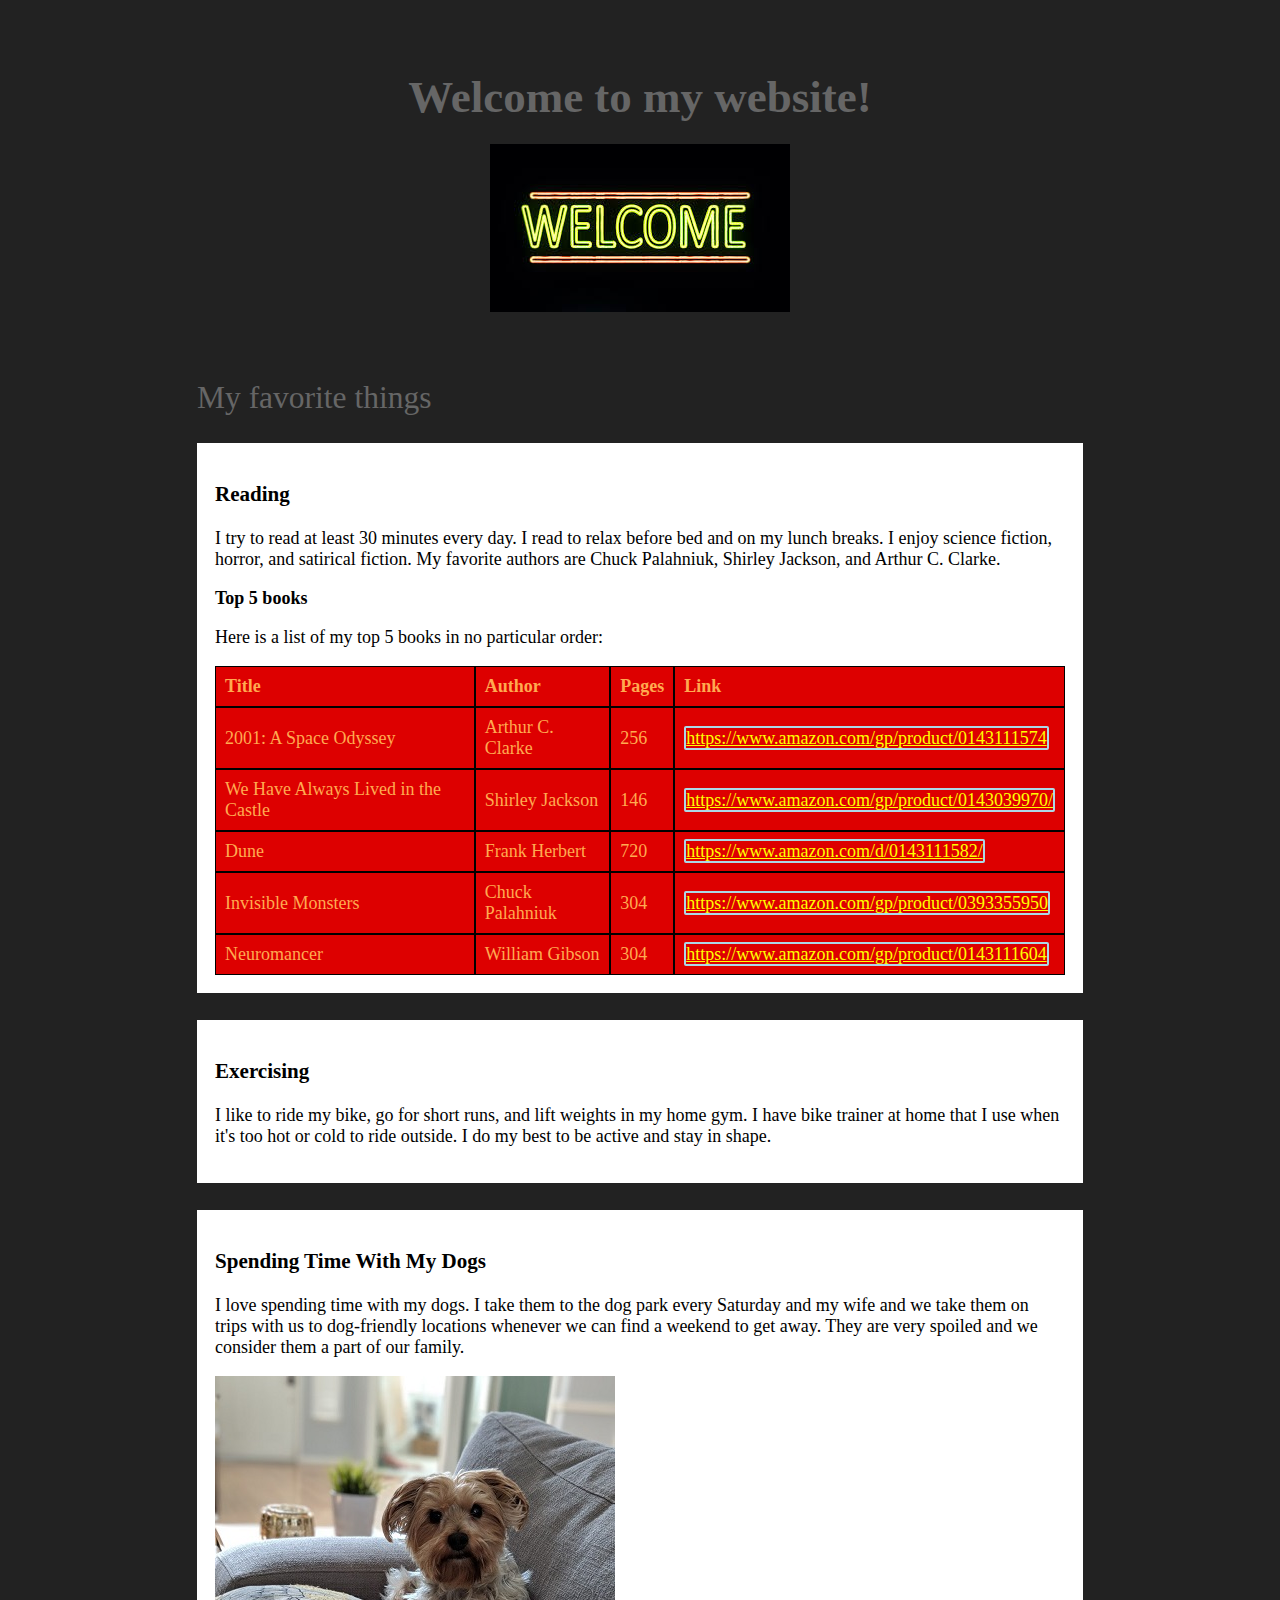
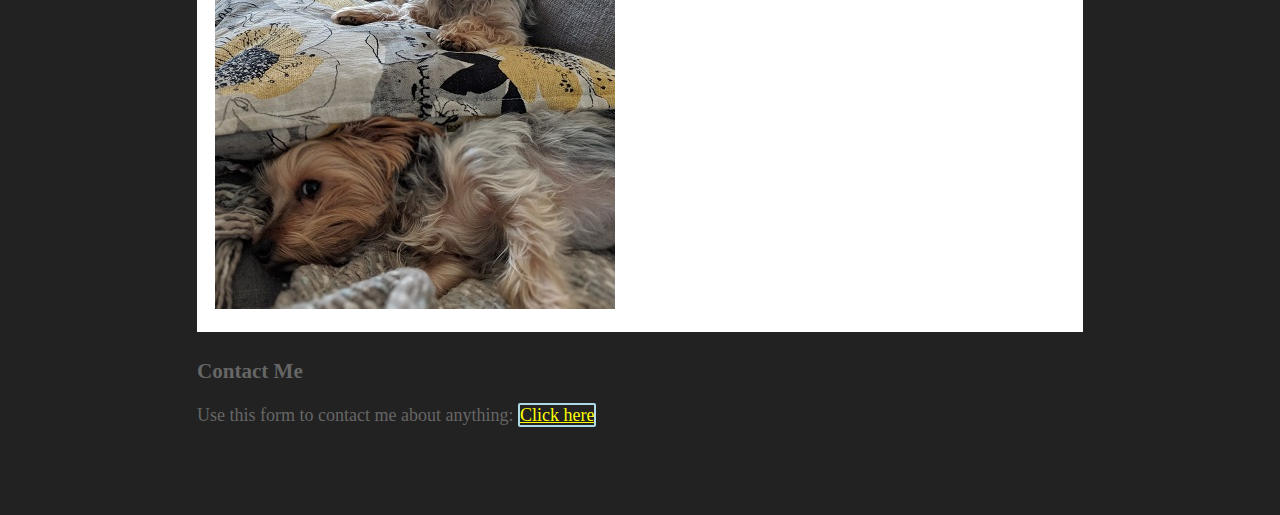
==== index.html @ 31c37859 "Add files via upload" ====
<!DOCTYPE html>
<html lang="en">
<head>
	<meta charset="UTF-8">
	<meta name="viewport" content="width=device-width, initial-scale=1.0">
	<meta http-equiv="X-UA-Compatible" content="ie=edge">
	<title>Assignment #08 | Index</title>
	<link rel="stylesheet" href="main.css">
</head>
<body>
	<header>
		<div class="large-text"><strong>Welcome to my website!</strong></span></div>
		<br>
		<img src="images/welcome.jpg">
	</header>

	<main>
		<div class="medium-text">My favorite things</div>
		<div class="favorite-thing">
			<h3>Reading</h3>
			<p>I try to read at least 30 minutes every day. I read to relax before bed and on my lunch breaks. I enjoy science fiction, horror, and satirical fiction. My favorite authors are Chuck Palahniuk, Shirley Jackson, and Arthur C. Clarke.</p>
		
			<strong>Top 5 books</strong>
			<p>Here is a list of my top 5 books in no particular order:</p>
			<table>
				<tr>
					<td><strong>Title</strong></td>
					<td><strong>Author</strong></td>
					<td><strong>Pages</strong></td>
					<td><strong>Link</strong></td>
				</tr>
				<tr>
					<td>2001: A Space Odyssey</td>
					<td>Arthur C. Clarke</td>
					<td>256</td>
					<td><a href="https://www.amazon.com/gp/product/0143111574">https://www.amazon.com/gp/product/0143111574</a></td>
				</tr>
				<tr>
					<td>We Have Always Lived in the Castle</td>
					<td>Shirley Jackson</td>
					<td>146</td>
					<td><a href="https://www.amazon.com/gp/product/0143039970/">https://www.amazon.com/gp/product/0143039970/</a></td>
				</tr>
				<tr>
					<td>Dune</td>
					<td>Frank Herbert</td>
					<td>720</td>
					<td><a href="https://www.amazon.com/d/0143111582/">https://www.amazon.com/d/0143111582/</a></td>
				</tr>
				<tr>
					<td>Invisible Monsters</td>
					<td>Chuck Palahniuk</td>
					<td>304</td>
					<td><a href="https://www.amazon.com/gp/product/0393355950">https://www.amazon.com/gp/product/0393355950</a></td>
				</tr>
				<tr>
					<td>Neuromancer</td>
					<td>William Gibson</td>
					<td>304</td>
					<td><a href="https://www.amazon.com/gp/product/0143111604">https://www.amazon.com/gp/product/0143111604</a></td>
				</tr>
			</table>
		</div>
	
		<div class="favorite-thing">
			<h3>Exercising</h3>
			<p>I like to ride my bike, go for short runs, and lift weights in my home gym. I have bike trainer at home that I use when it's too hot or cold to ride outside. I do my best to be active and stay in shape.</p>
		</div>
	
		<div class="favorite-thing">
			<h3>Spending Time With My Dogs</h3>
			<p>I love spending time with my dogs. I take them to the dog park every Saturday and my wife and we take them on trips with us to dog-friendly locations whenever we can find a weekend to get away. They are very spoiled and we consider them a part of our family.</p>
			<img src="images/ourpups.jpg">
		</div>
	
		<div id="contact">
			<h3>Contact Me</h3>
			<p>Use this form to contact me about anything: <a href="form.html">Click here</a></p>
		</div>
	</main>

</body>
</html>
---- main.css ----
body {
	background-color: #222222;
	color: #666666;
	font-size: 18px;
	padding: 1em 8em;
}

header, main {
	margin: 1.5em;
	padding: 1em;
}

header {
	text-align: center;
}

a:link, a:visited, a:active {
	border: 2px solid lightblue;
	border-radius: 2px;
	color: #ffff00;
}

a:hover {
	background-color: #ffff00;
	color: #ffaa50;
}

table {
	border-spacing: 0;
	border-collapse: separate;
}

table td {
	background-color: #dd0000;
	border: 1px solid #000000;
	color: #ffaa50;
	margin: 0;
	padding: .5em;
}

table tr {
	margin: 0;
	padding: 0;
}

.large-text {
	font-size: 2.5em;
}

.medium-text {
	font-size: 1.75em;
}

.favorite-thing {
	background-color: #ffffff;
	color: #000000;
	margin: 1.5em 0;
	padding: 1em;
}
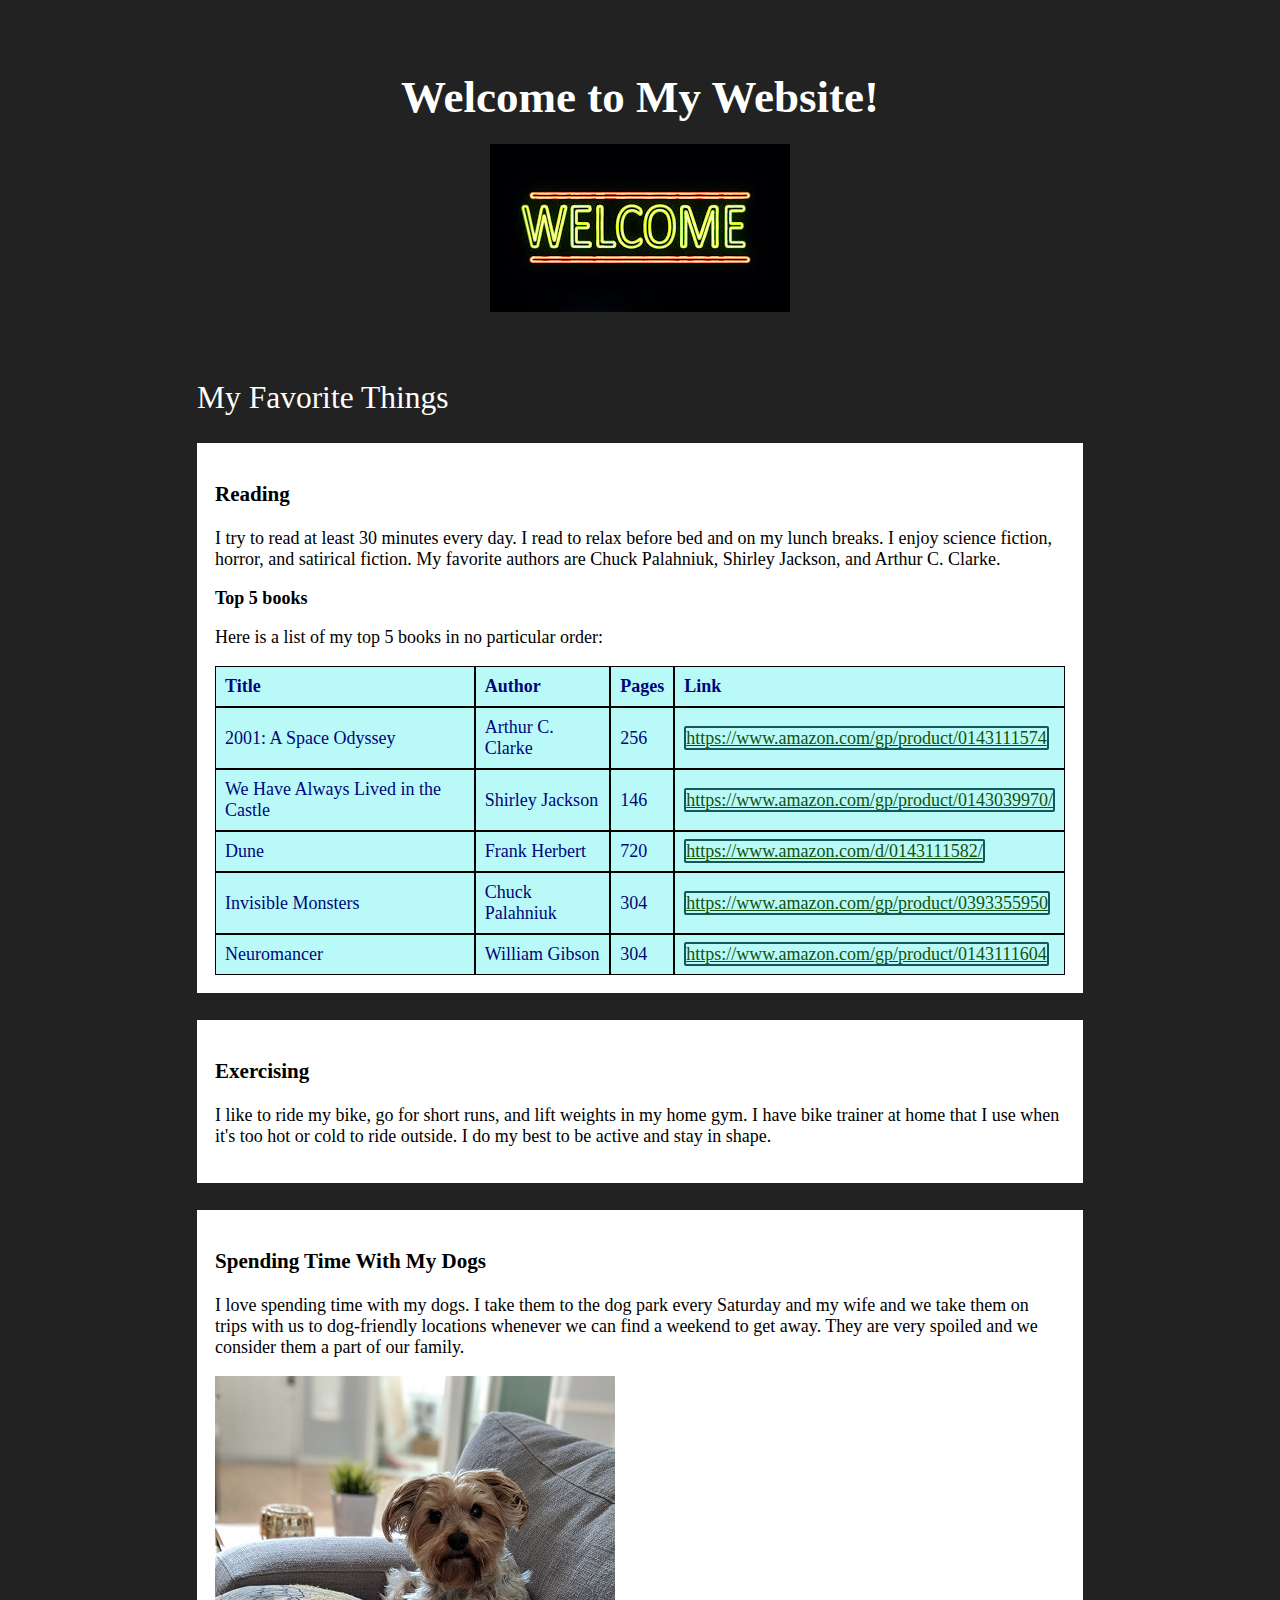
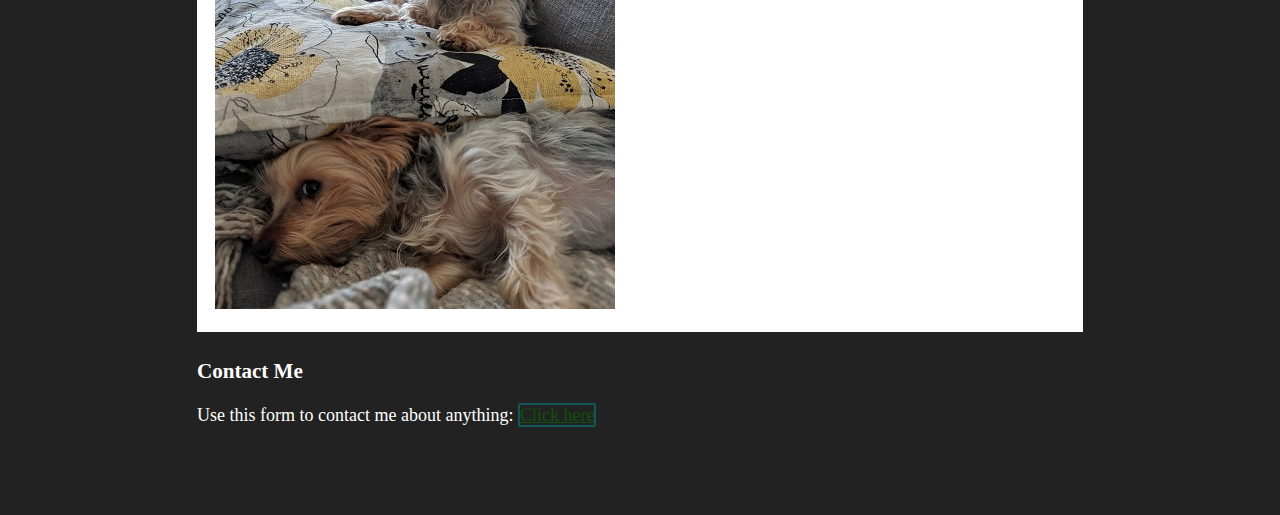
==== commit 209fb163: "I've changed the rest of the colors on the site so be more readable" ====
--- a/index.html
+++ b/index.html
@@ -9,13 +9,13 @@
 </head>
 <body>
 	<header>
-		<div class="large-text"><strong>Welcome to my website!</strong></span></div>
+		<div class="large-text"><strong>Welcome to My Website!</strong></span></div>
 		<br>
-		<img src="images/welcome.jpg">
+		<img src="images/welcome.jpg" alt="A neon sign that says 'welcome'">
 	</header>
 
 	<main>
-		<div class="medium-text">My favorite things</div>
+		<div class="medium-text">My Favorite Things</div>
 		<div class="favorite-thing">
 			<h3>Reading</h3>
 			<p>I try to read at least 30 minutes every day. I read to relax before bed and on my lunch breaks. I enjoy science fiction, horror, and satirical fiction. My favorite authors are Chuck Palahniuk, Shirley Jackson, and Arthur C. Clarke.</p>
@@ -70,7 +70,7 @@
 		<div class="favorite-thing">
 			<h3>Spending Time With My Dogs</h3>
 			<p>I love spending time with my dogs. I take them to the dog park every Saturday and my wife and we take them on trips with us to dog-friendly locations whenever we can find a weekend to get away. They are very spoiled and we consider them a part of our family.</p>
-			<img src="images/ourpups.jpg">
+			<img src="images/ourpups.jpg" alt="An image of two yorkies on a sofa.">
 		</div>
 	
 		<div id="contact">
--- a/main.css
+++ b/main.css
@@ -1,6 +1,6 @@
 body {
 	background-color: #222222;
-	color: #666666;
+	color: #FFFFFF;
 	font-size: 18px;
 	padding: 1em 8em;
 }
@@ -15,14 +15,14 @@
 }
 
 a:link, a:visited, a:active {
-	border: 2px solid lightblue;
+	border: 2px solid #135858;
 	border-radius: 2px;
-	color: #ffff00;
+	color: #12510B;
 }
 
 a:hover {
-	background-color: #ffff00;
-	color: #ffaa50;
+	background-color: #FFFFD1;
+	color: #8A4700;
 }
 
 table {
@@ -31,9 +31,9 @@
 }
 
 table td {
-	background-color: #dd0000;
+	background-color: #b9faf9;
 	border: 1px solid #000000;
-	color: #ffaa50;
+	color: #00067A;
 	margin: 0;
 	padding: .5em;
 }
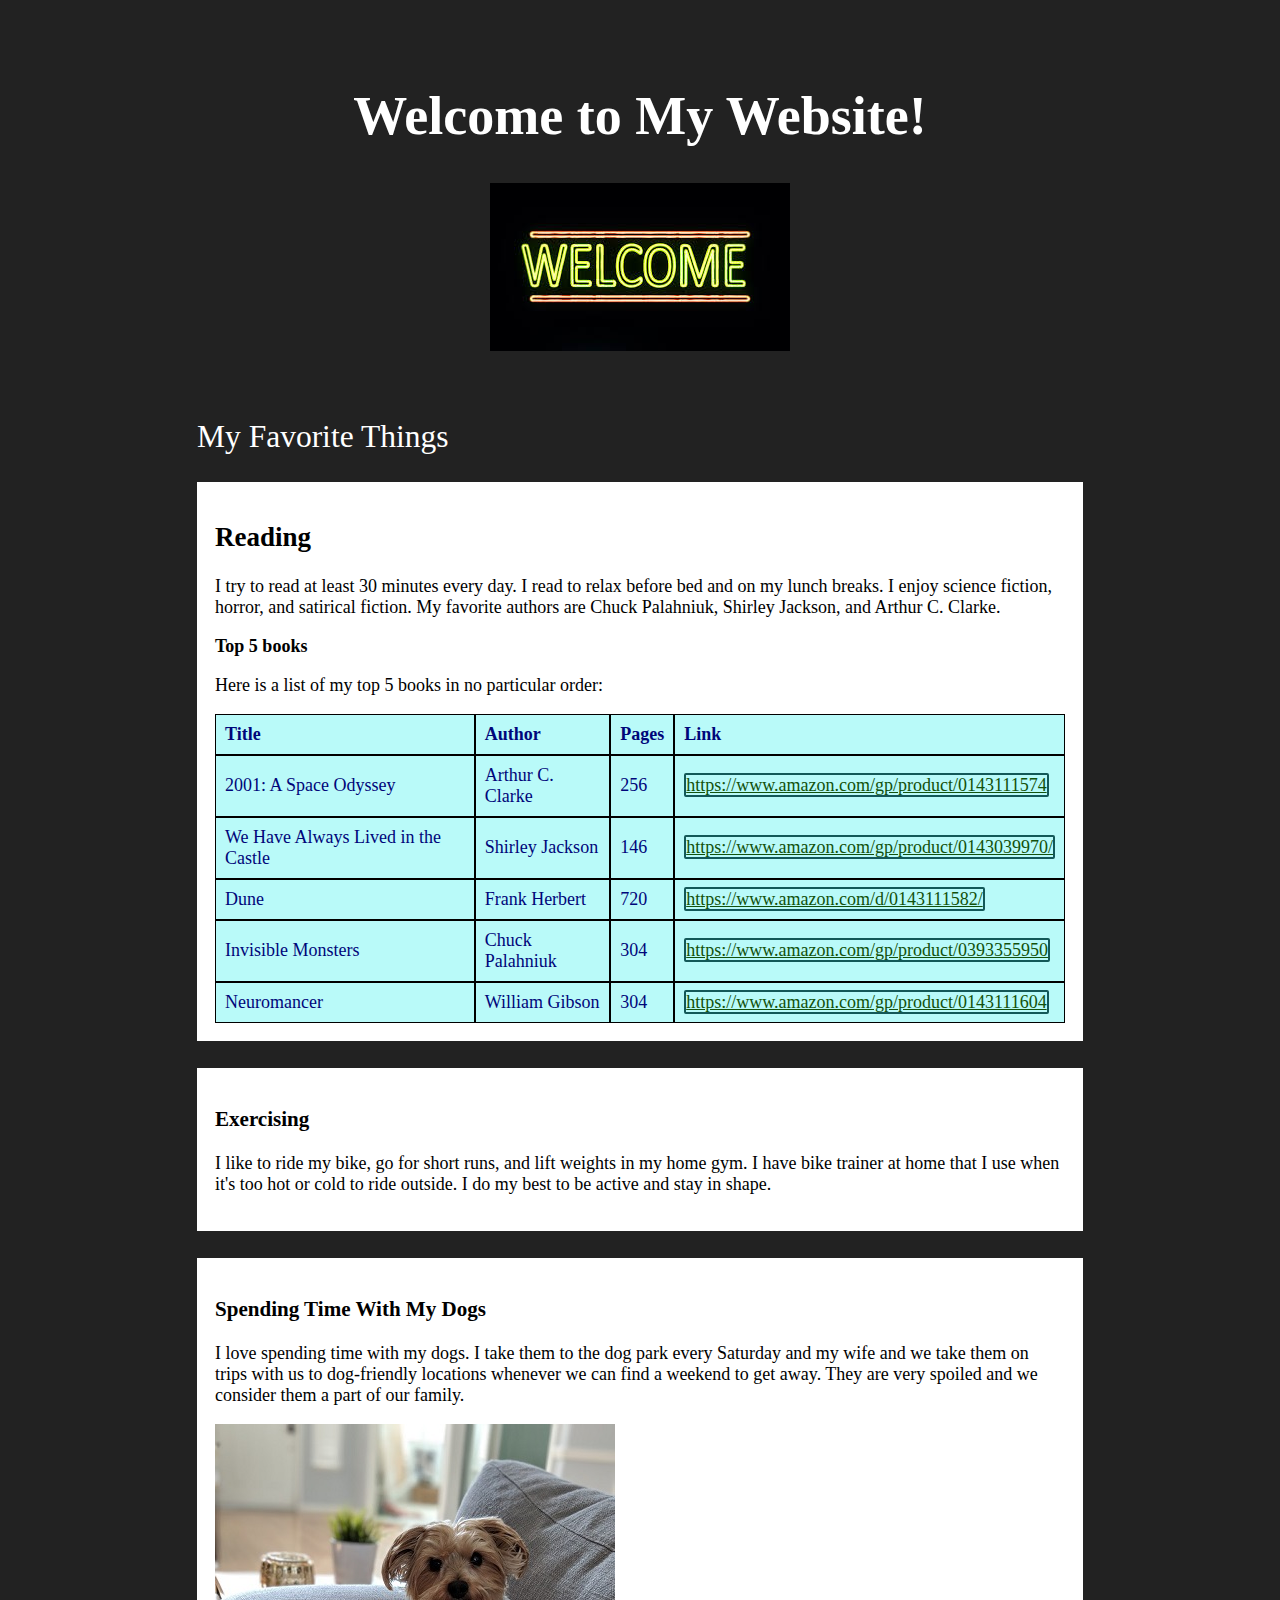
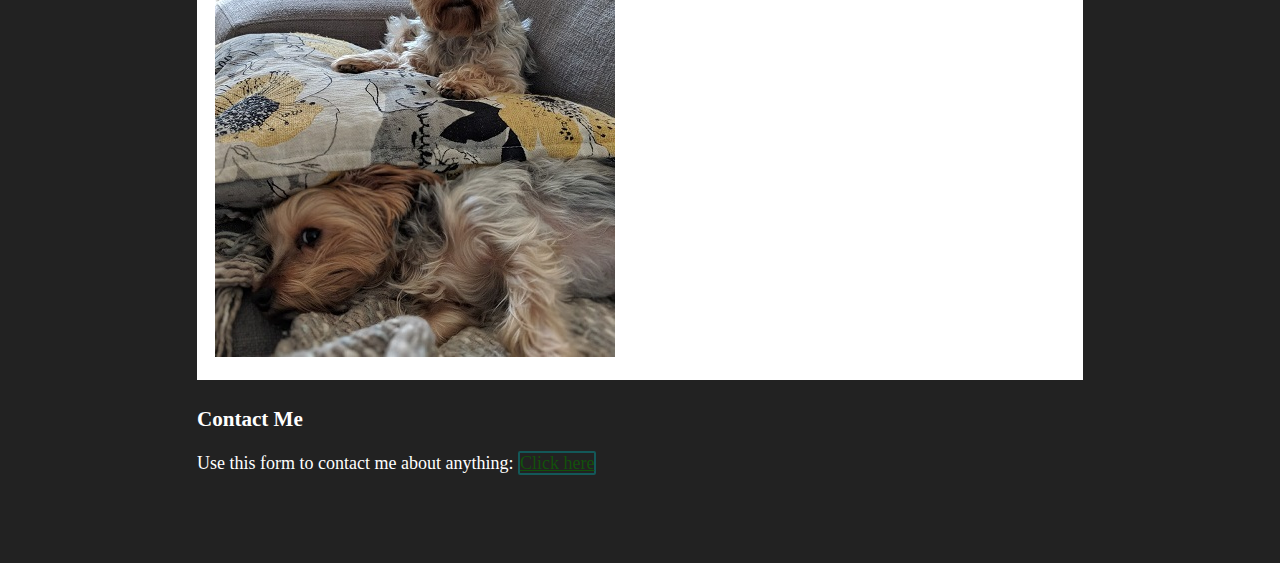
==== commit 28f577d5: "I've made sure all the heading nestings are correct" ====
--- a/index.html
+++ b/index.html
@@ -9,7 +9,7 @@
 </head>
 <body>
 	<header>
-		<div class="large-text"><strong>Welcome to My Website!</strong></span></div>
+		<h1><div class="large-text"><strong>Welcome to My Website!</strong></span></div></h1>
 		<br>
 		<img src="images/welcome.jpg" alt="A neon sign that says 'welcome'">
 	</header>
@@ -17,7 +17,7 @@
 	<main>
 		<div class="medium-text">My Favorite Things</div>
 		<div class="favorite-thing">
-			<h3>Reading</h3>
+			<h2>Reading</h2>
 			<p>I try to read at least 30 minutes every day. I read to relax before bed and on my lunch breaks. I enjoy science fiction, horror, and satirical fiction. My favorite authors are Chuck Palahniuk, Shirley Jackson, and Arthur C. Clarke.</p>
 		
 			<strong>Top 5 books</strong>
--- a/main.css
+++ b/main.css
@@ -3,6 +3,10 @@
 	color: #FFFFFF;
 	font-size: 18px;
 	padding: 1em 8em;
+}
+
+h1 {
+	font-size: 1.2em;
 }
 
 header, main {
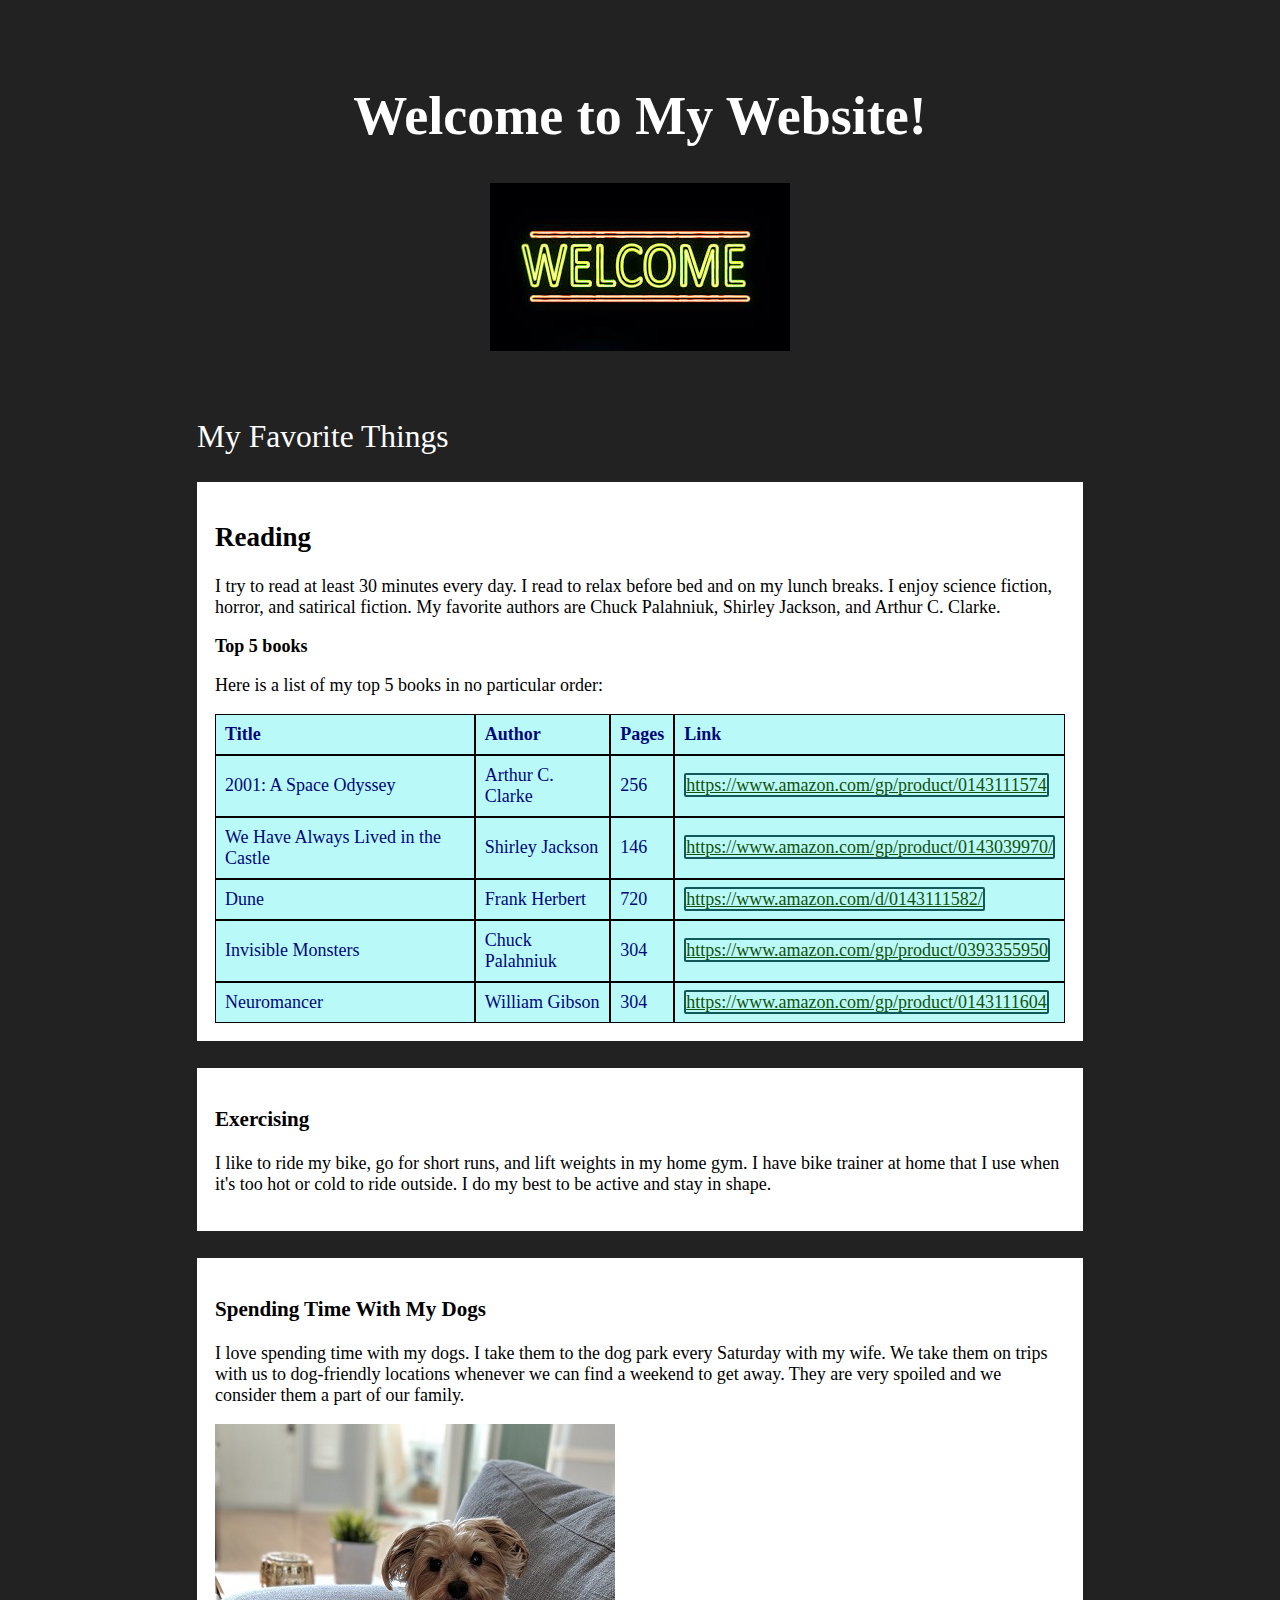
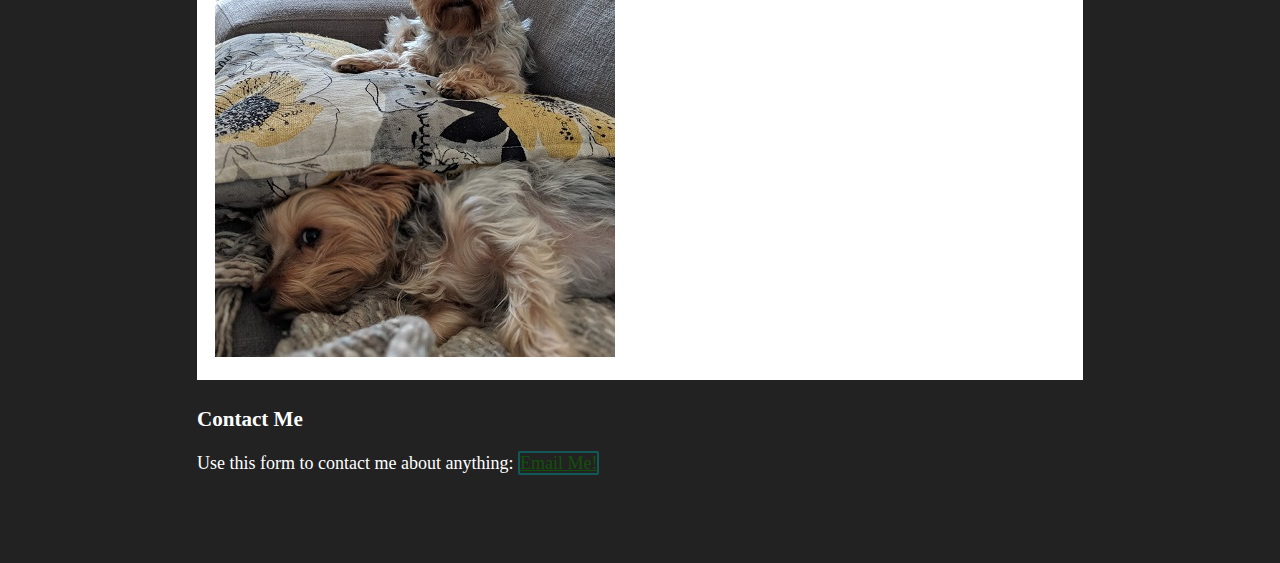
==== commit 0690b844: "I've changed typos and made sure the email link you click on was a little more clear as to what it d" ====
--- a/index.html
+++ b/index.html
@@ -69,13 +69,13 @@
 	
 		<div class="favorite-thing">
 			<h3>Spending Time With My Dogs</h3>
-			<p>I love spending time with my dogs. I take them to the dog park every Saturday and my wife and we take them on trips with us to dog-friendly locations whenever we can find a weekend to get away. They are very spoiled and we consider them a part of our family.</p>
+			<p>I love spending time with my dogs. I take them to the dog park every Saturday with my wife. We take them on trips with us to dog-friendly locations whenever we can find a weekend to get away. They are very spoiled and we consider them a part of our family.</p>
 			<img src="images/ourpups.jpg" alt="An image of two yorkies on a sofa.">
 		</div>
 	
 		<div id="contact">
 			<h3>Contact Me</h3>
-			<p>Use this form to contact me about anything: <a href="form.html">Click here</a></p>
+			<p>Use this form to contact me about anything: <a href="form.html">Email Me!</a></p>
 		</div>
 	</main>
 
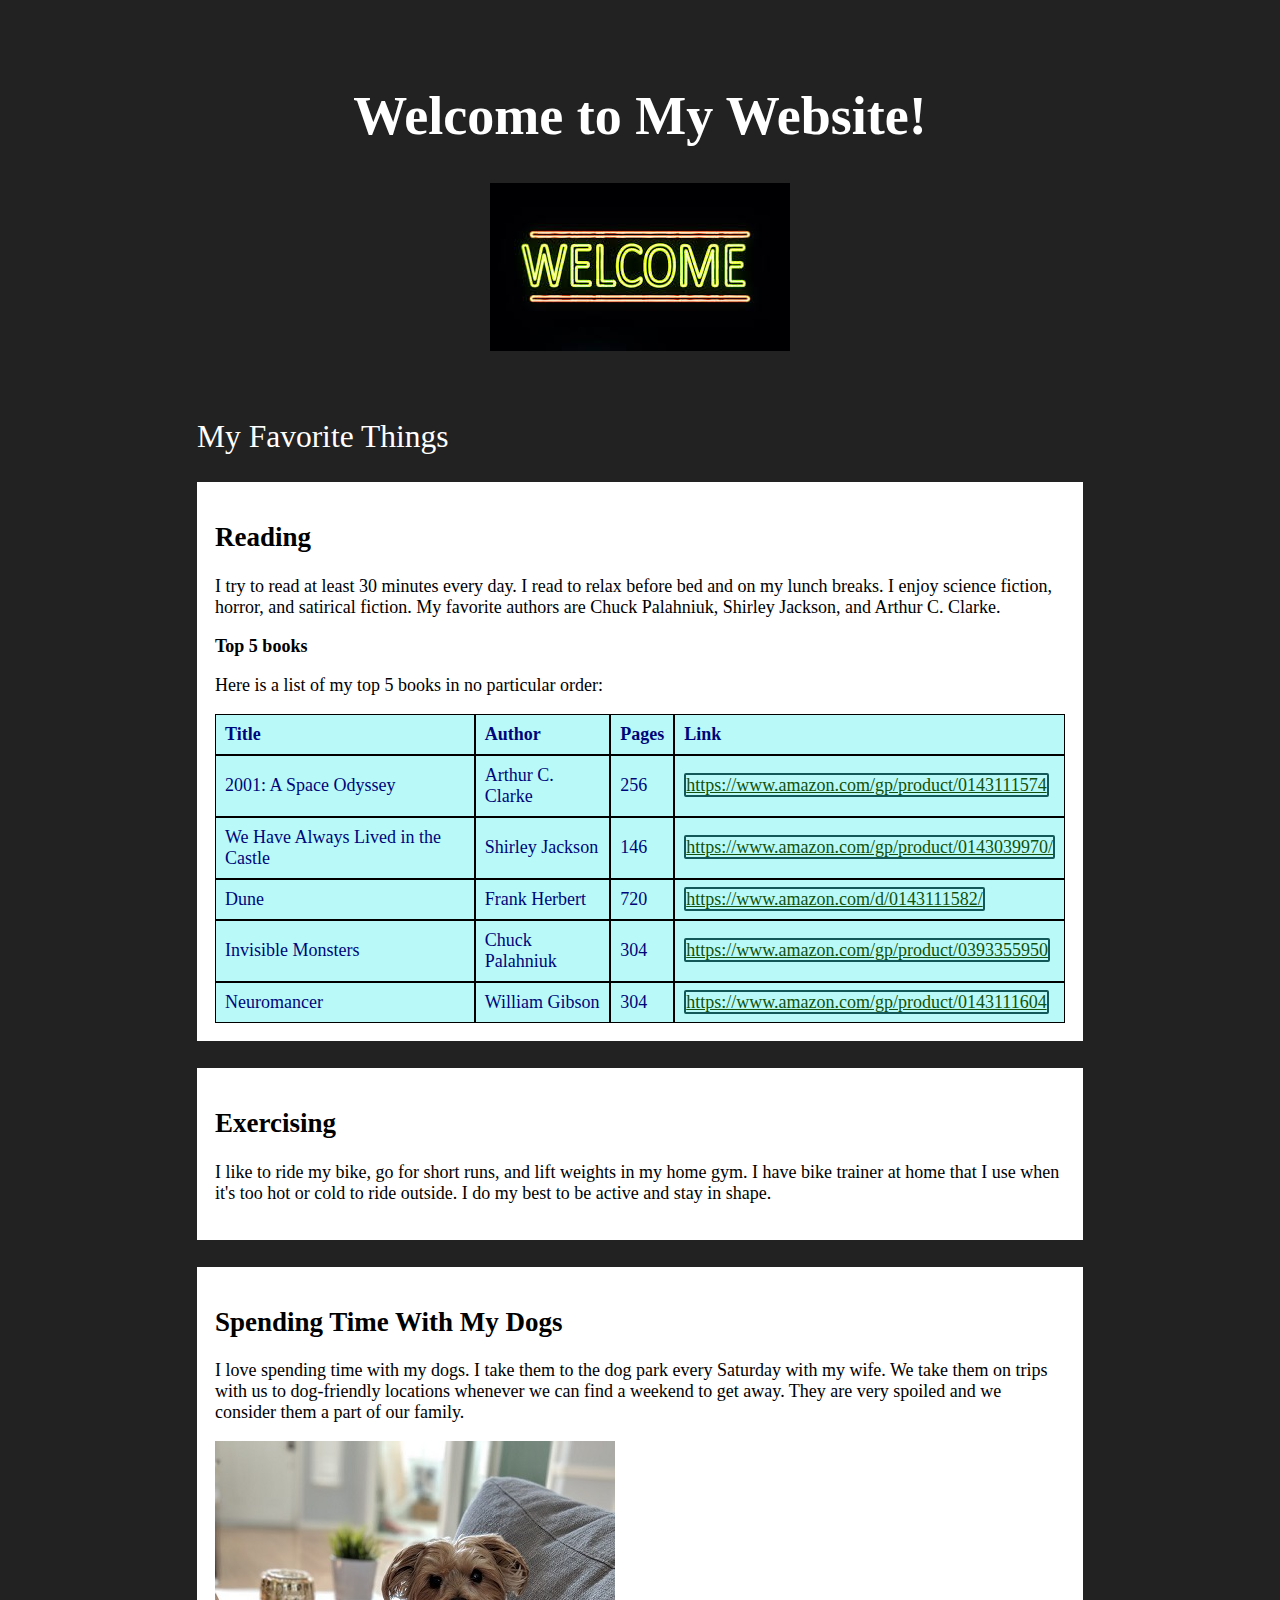
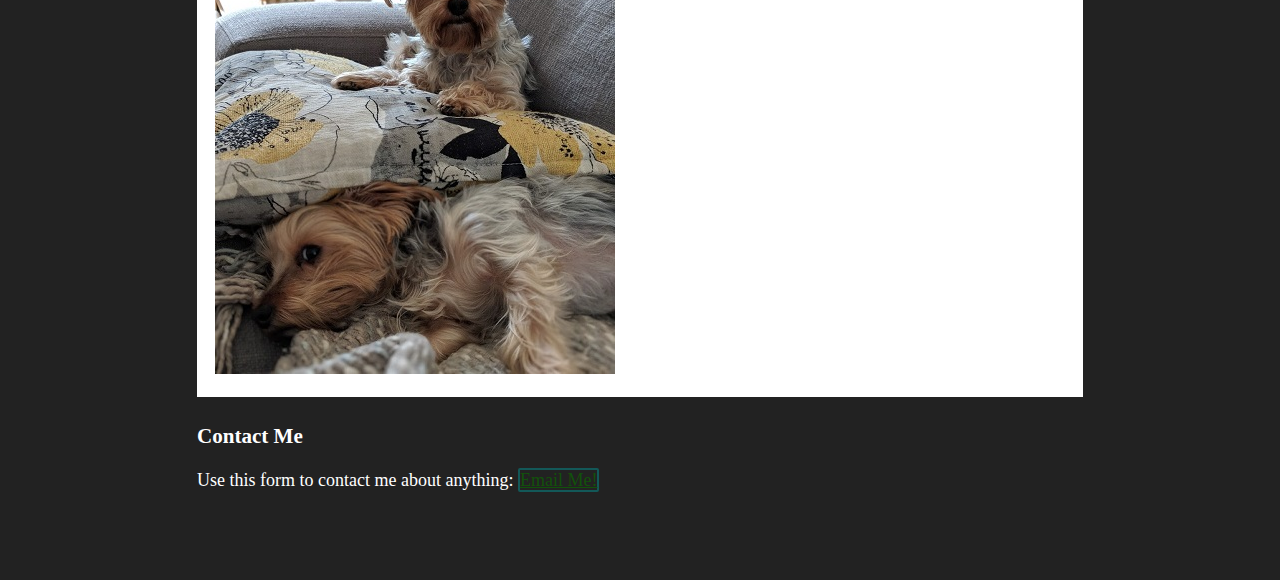
==== commit e31ea553: "I've made some last changes after going over the site, everything should be accessable" ====
--- a/index.html
+++ b/index.html
@@ -63,12 +63,12 @@
 		</div>
 	
 		<div class="favorite-thing">
-			<h3>Exercising</h3>
+			<h2>Exercising</h2>
 			<p>I like to ride my bike, go for short runs, and lift weights in my home gym. I have bike trainer at home that I use when it's too hot or cold to ride outside. I do my best to be active and stay in shape.</p>
 		</div>
 	
 		<div class="favorite-thing">
-			<h3>Spending Time With My Dogs</h3>
+			<h2>Spending Time With My Dogs</h2>
 			<p>I love spending time with my dogs. I take them to the dog park every Saturday with my wife. We take them on trips with us to dog-friendly locations whenever we can find a weekend to get away. They are very spoiled and we consider them a part of our family.</p>
 			<img src="images/ourpups.jpg" alt="An image of two yorkies on a sofa.">
 		</div>
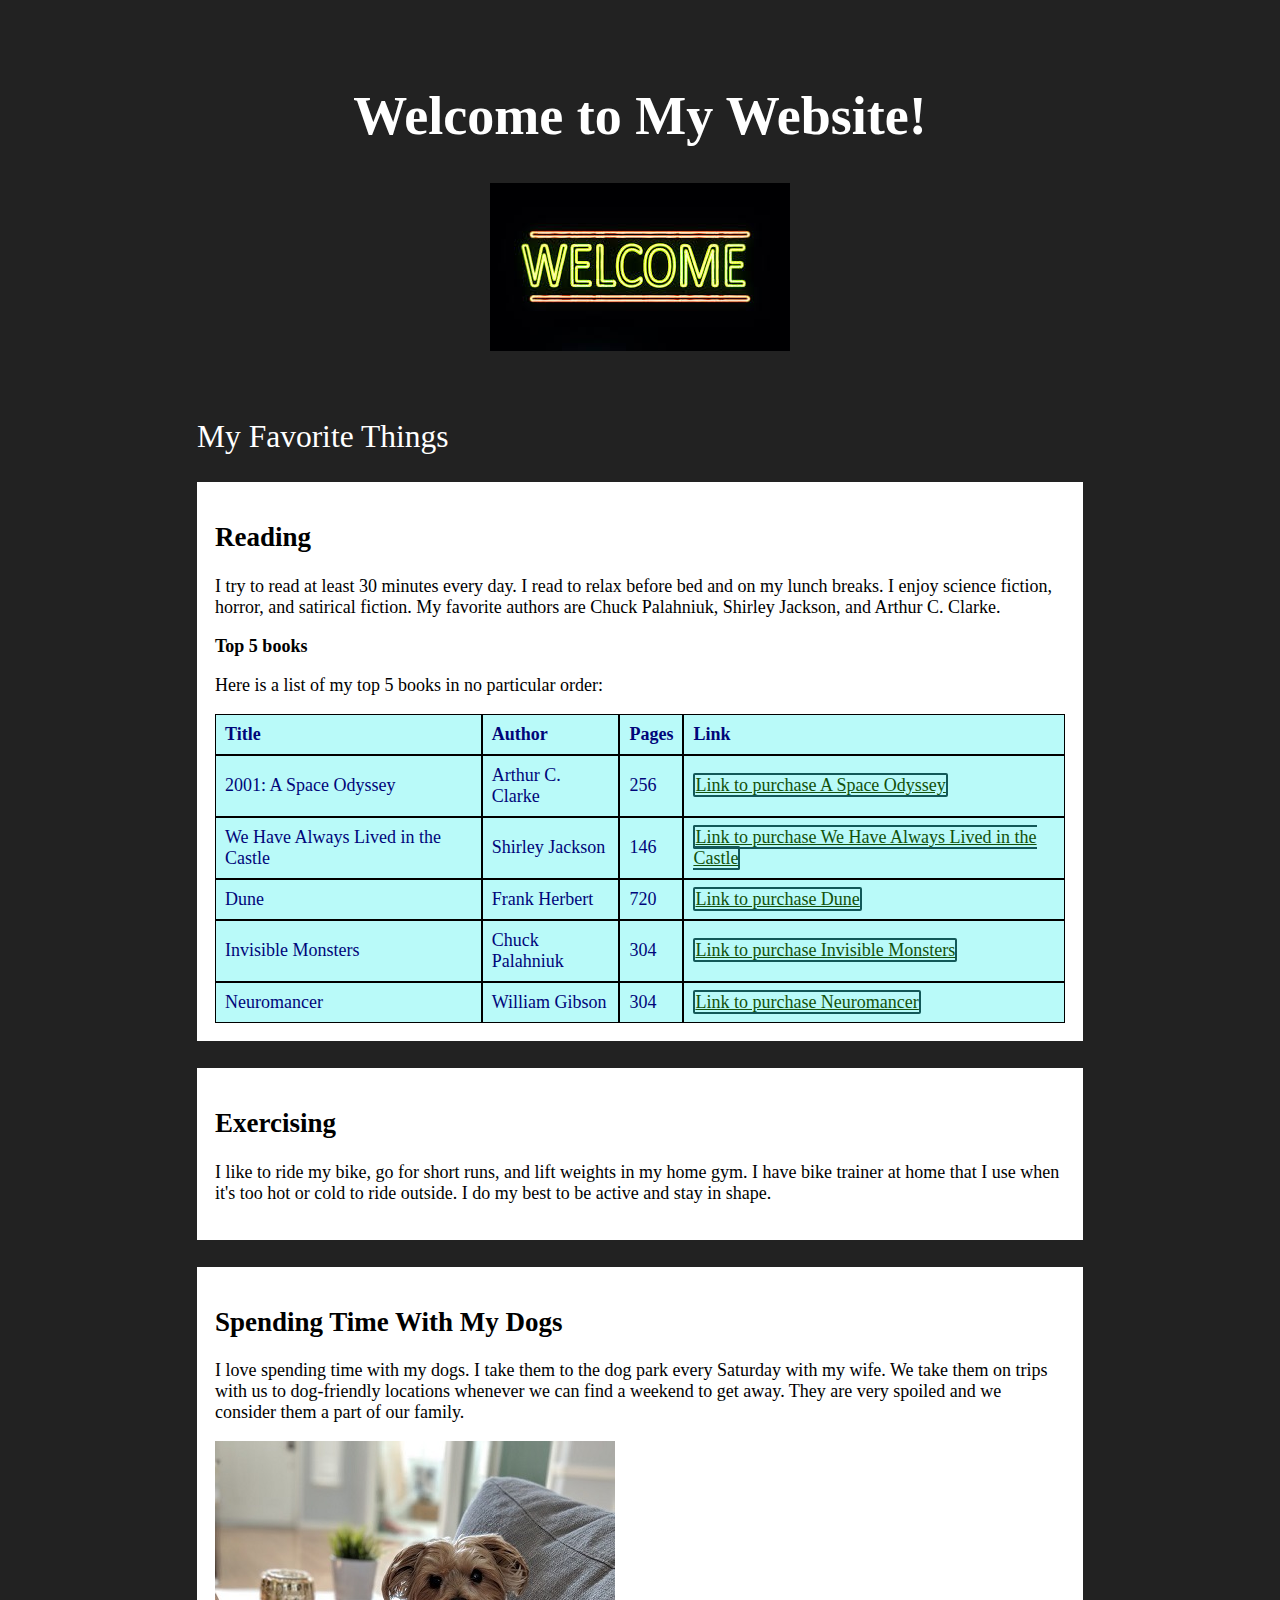
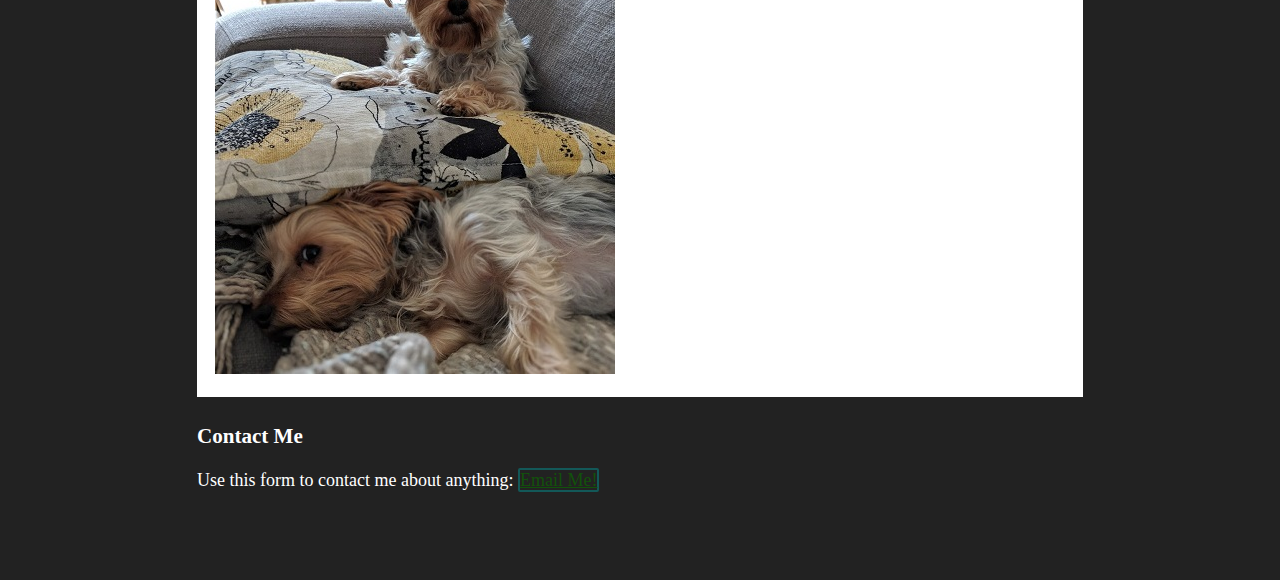
==== commit b34a8394: "Just kidding, I found a couple more things to change." ====
--- a/index.html
+++ b/index.html
@@ -33,31 +33,31 @@
 					<td>2001: A Space Odyssey</td>
 					<td>Arthur C. Clarke</td>
 					<td>256</td>
-					<td><a href="https://www.amazon.com/gp/product/0143111574">https://www.amazon.com/gp/product/0143111574</a></td>
+					<td><a href="https://www.amazon.com/gp/product/0143111574">Link to purchase A Space Odyssey</a></td>
 				</tr>
 				<tr>
 					<td>We Have Always Lived in the Castle</td>
 					<td>Shirley Jackson</td>
 					<td>146</td>
-					<td><a href="https://www.amazon.com/gp/product/0143039970/">https://www.amazon.com/gp/product/0143039970/</a></td>
+					<td><a href="https://www.amazon.com/gp/product/0143039970/">Link to purchase We Have Always Lived in the Castle</a></td>
 				</tr>
 				<tr>
 					<td>Dune</td>
 					<td>Frank Herbert</td>
 					<td>720</td>
-					<td><a href="https://www.amazon.com/d/0143111582/">https://www.amazon.com/d/0143111582/</a></td>
+					<td><a href="https://www.amazon.com/d/0143111582/">Link to purchase Dune</a></td>
 				</tr>
 				<tr>
 					<td>Invisible Monsters</td>
 					<td>Chuck Palahniuk</td>
 					<td>304</td>
-					<td><a href="https://www.amazon.com/gp/product/0393355950">https://www.amazon.com/gp/product/0393355950</a></td>
+					<td><a href="https://www.amazon.com/gp/product/0393355950">Link to purchase Invisible Monsters</a></td>
 				</tr>
 				<tr>
 					<td>Neuromancer</td>
 					<td>William Gibson</td>
 					<td>304</td>
-					<td><a href="https://www.amazon.com/gp/product/0143111604">https://www.amazon.com/gp/product/0143111604</a></td>
+					<td><a href="https://www.amazon.com/gp/product/0143111604">Link to purchase Neuromancer</a></td>
 				</tr>
 			</table>
 		</div>
